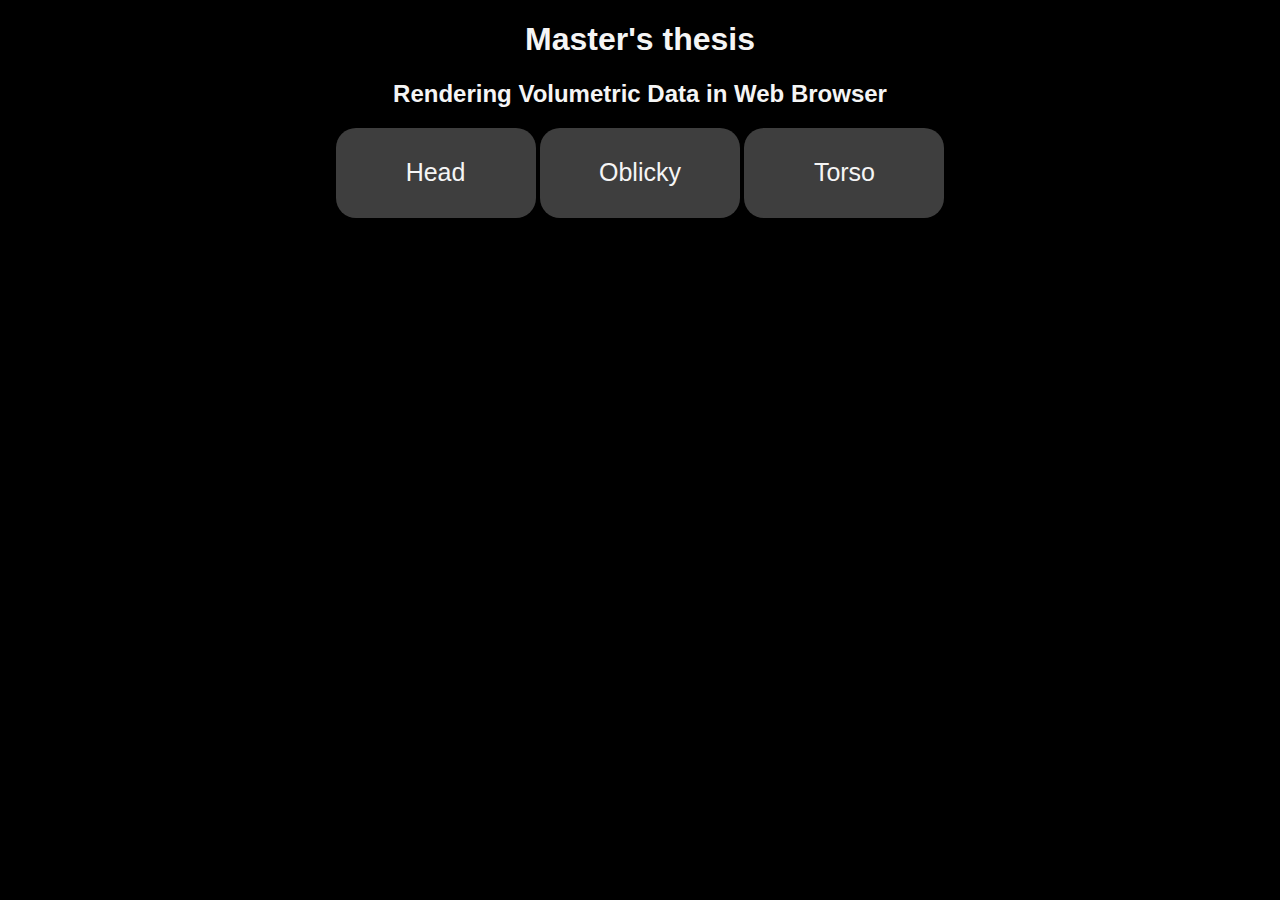
==== index.html @ 77dfbc1d "fix glitchov, nastavenia kvality" ====
<!DOCTYPE html>
<html lang="en">
<head>
    <link rel="stylesheet" type="text/css" href="style.css">
</head>
<body>


    <div id="indexContent" align="center">
        <h1>Master's thesis</h1>
        <h2>Rendering Volumetric Data in Web Browser</h2>

        <button class="indexButton" id="headButton" type="button" onclick="window.location.href = 'basic.html?dataset=1'">Head</button>
        <button class="indexButton" id="oblickyButton" type="button" onclick="window.location.href = 'basic.html?dataset=2'">Oblicky</button>
        <button class="indexButton" id="torsoButton" type="button" onclick="window.location.href = 'basic.html?dataset=3'">Torso</button>
        
        <!--<div class="qualityComboSettings" align="center">
            <label class="settingsItem">Data image quality</label>
            <select class="settingsItem" id="QualitySelect" onchange="changeQuality(this.value)">
                <option value="1">Original</option>
                <option value="2">Medium</option>
                <option value="3">Low</option>
            </select>
        </div>-->
    </div>
</body>
</html>
---- style.css ----
body {
    background-color: black;
    color: whitesmoke;
    font-family: Tahoma, Geneva, sans-serif;
}

.indexButton {
    font-family: Tahoma, Geneva, sans-serif;
    background-color: #3e3e3e;
    border-radius: 20px;
    border:hidden;
    font-size: 25px;
    color: whitesmoke;
    width: 200px;
    height: 90px;
    margin: 0 auto;
}

#indexContent {
    width: 100%;
}

#content {
    float: left;
    z-index: 1;
    margin: 47px 0 0 0;
    padding: 0;
}

#settings {
    float: right;
    text-align: center;
    display:block;
    width: 200px;
    background-color: #232323;
    padding: 20px;
    border-radius: 15px;
    position:absolute;
    right: 0;
    z-index: 2;
}

.settingsItem {
    float: left;
    width: 100%;
    margin: 5px 0px;
    padding: 0px;
    text-align: left;
    font-size: 10px;
}

.inputSettings {
    width: 100%;
    margin: 5px 0px;
}

.inputComboSettings {
    width: 100%;
    margin: 5px 0px;
    font-size: 10px;
    padding: 2px;
}

.qualityComboSettings {
    width: 200px;
    margin: 5px auto;
    font-size: 10px;
    padding: 2px;
}
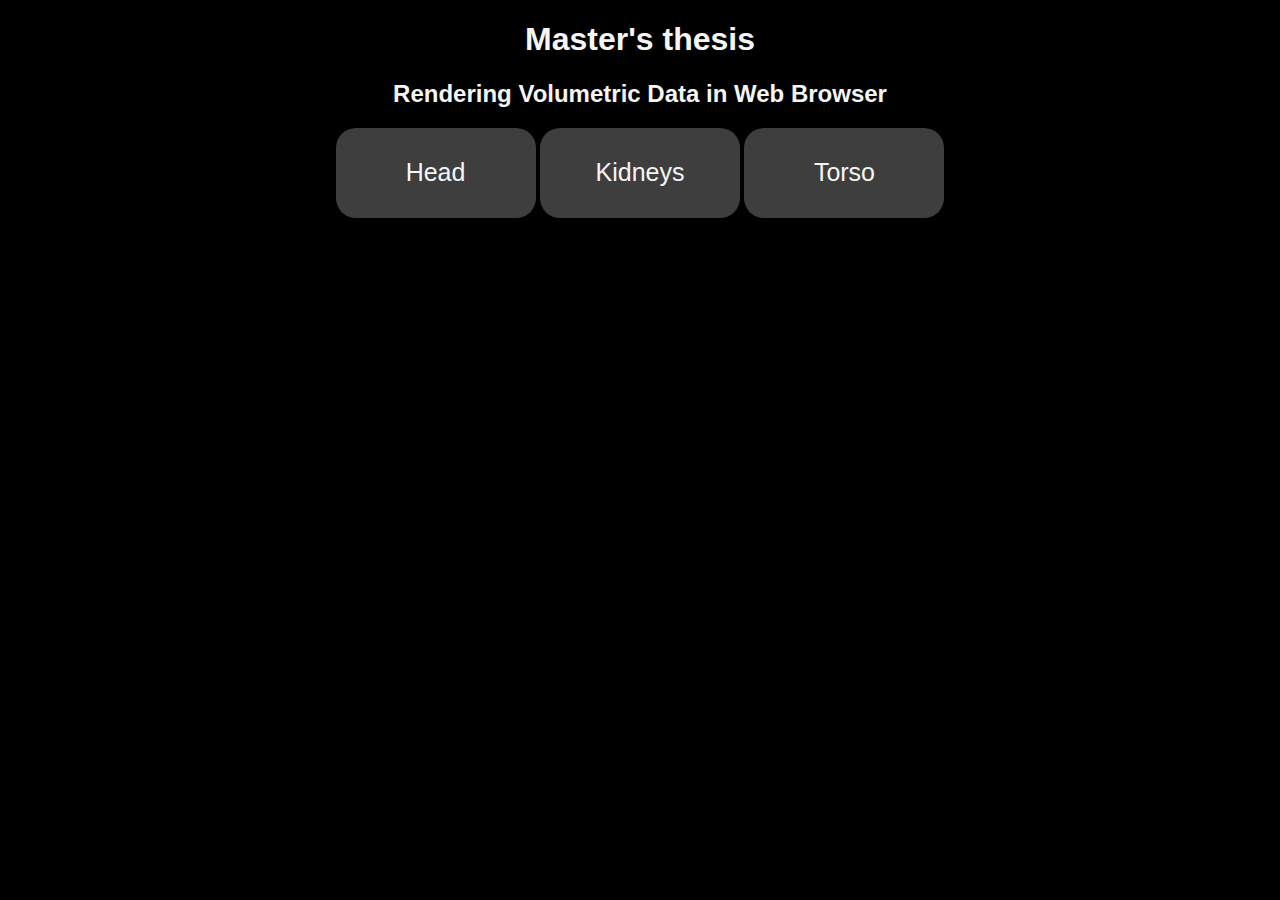
==== commit 490d8e02: "final opravy shaderu" ====
--- a/index.html
+++ b/index.html
@@ -11,7 +11,7 @@
         <h2>Rendering Volumetric Data in Web Browser</h2>
 
         <button class="indexButton" id="headButton" type="button" onclick="window.location.href = 'basic.html?dataset=1'">Head</button>
-        <button class="indexButton" id="oblickyButton" type="button" onclick="window.location.href = 'basic.html?dataset=2'">Oblicky</button>
+        <button class="indexButton" id="oblickyButton" type="button" onclick="window.location.href = 'basic.html?dataset=2'">Kidneys</button>
         <button class="indexButton" id="torsoButton" type="button" onclick="window.location.href = 'basic.html?dataset=3'">Torso</button>
         
         <!--<div class="qualityComboSettings" align="center">
